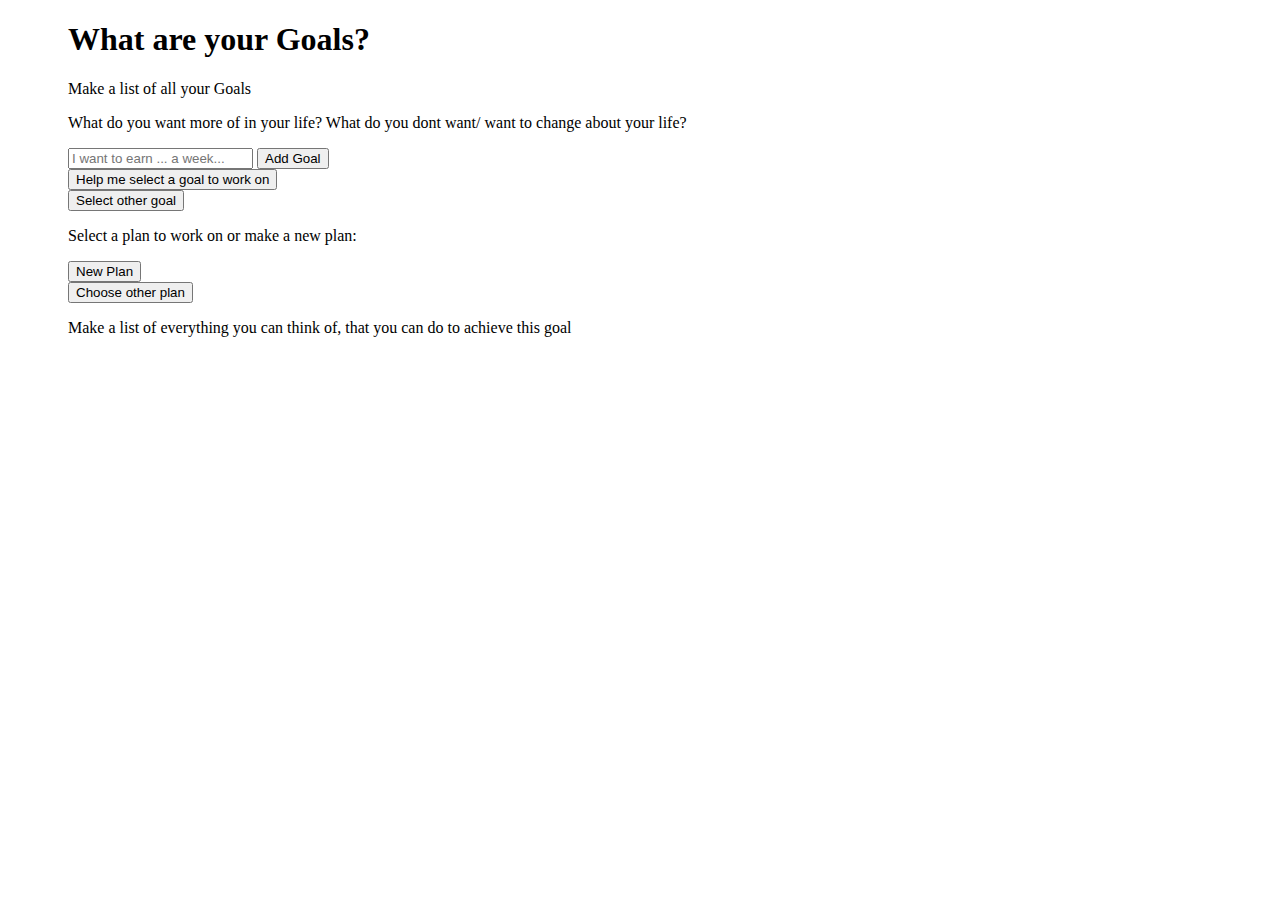
==== index.html @ b55718e6 "initial commit" ====
<!DOCTYPE html>
<html lang="en">
<head>
    
    <script src="https://code.jquery.com/jquery-3.4.1.js"
            integrity="sha256-WpOohJOqMqqyKL9FccASB9O0KwACQJpFTUBLTYOVvVU="
            crossorigin="anonymous">
    </script>
    <link rel="stylesheet" href="GAV2.css">
    <title>Goals App v2</title>
</head>
<body>
<div id="Container">
    <div id="pageContainer">
        <div id="firstScreen">
            <h1>What are your Goals?</h1>
            <p>Make a list of all your Goals</p>
            <p>What do you want more of in your life? What do you dont want/ want to change about your life?</p>
            <input type="text" id="GoalsInputField" placeholder="I want to earn ... a week...">
            <button id="AddGoalBtn">Add Goal</button>
            <div id="GoalsListDisplayer"></div>
            <button id="nextStepBtn1">Help me select a goal to work on</button>
        </div>
        
        <div id="plansScreen">
            <button id="selectDifferentGoalBtn">Select other goal</button>
            <div class="goalWhatOnPlansScreen"></div>
            <p>Select a plan to work on or make a new plan:</p>
            <button id="newPlanBtn">New Plan</button>
            <div id="plansHolder"></div>
    
    
        </div>
    
        <div id="newPlanCreationScreen">
            <button id="btnChooseOtherPlan">Choose other plan</button>
            <div class="goalWhatOnPlansScreen"></div>
            <p>Make a list of everything you can think of, that you can do to achieve this goal</p>
            
    
        </div>
    </div>
</div>  
</body>
<script src="GAV2.js"></script>
</html>
---- GAV2.css ----
#Container{
    
    margin: 0 60px;
}
.goalWhat{
	margin: 8px 0;
}
.goalWhat button{
	font-size: 8px;
	margin-left: 6px;
}
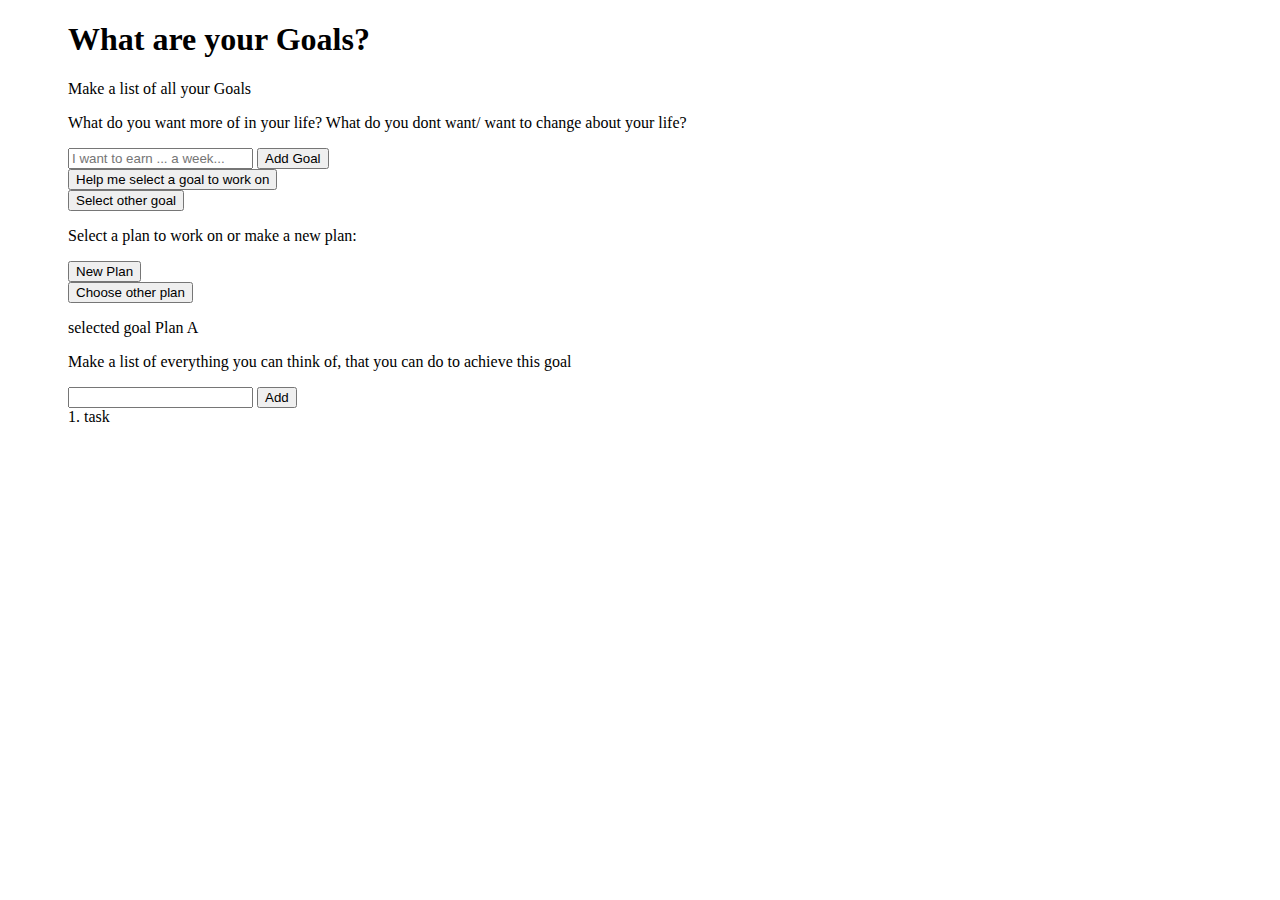
==== commit b8a7d898: "edits" ====
--- a/index.html
+++ b/index.html
@@ -35,8 +35,11 @@
         <div id="newPlanCreationScreen">
             <button id="btnChooseOtherPlan">Choose other plan</button>
             <div class="goalWhatOnPlansScreen"></div>
+            <p class="selectedPlan">selected goal Plan A</p>
             <p>Make a list of everything you can think of, that you can do to achieve this goal</p>
-            
+            <input type="text" id="tasksInputField">
+            <button id="addTaskBtn">Add</button>
+            <div id="TaskListDisplayer">1. task</div>
     
         </div>
     </div>
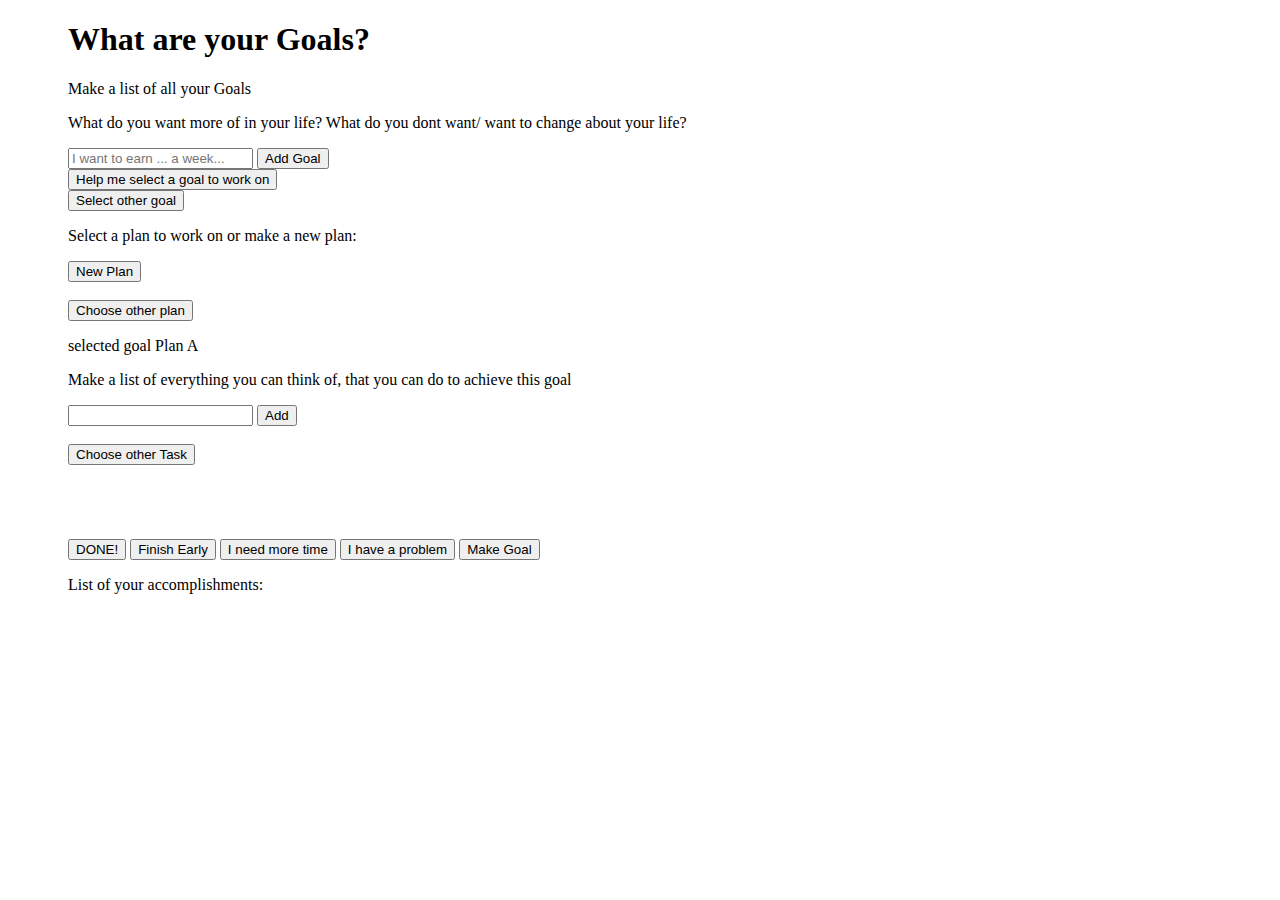
==== commit a5e1a05f: "added some more functionality" ====
--- a/index.html
+++ b/index.html
@@ -26,7 +26,7 @@
             <button id="selectDifferentGoalBtn">Select other goal</button>
             <div class="goalWhatOnPlansScreen"></div>
             <p>Select a plan to work on or make a new plan:</p>
-            <button id="newPlanBtn">New Plan</button>
+            <button id="newPlanBtn">New Plan</button><br><br>
             <div id="plansHolder"></div>
     
     
@@ -38,10 +38,31 @@
             <p class="selectedPlan">selected goal Plan A</p>
             <p>Make a list of everything you can think of, that you can do to achieve this goal</p>
             <input type="text" id="tasksInputField">
-            <button id="addTaskBtn">Add</button>
-            <div id="TaskListDisplayer">1. task</div>
+            <button id="addTaskBtn">Add</button><br><br>
+            <div id="TaskListDisplayer"></div>
     
         </div>
+        <div class="workOnTaskScreen">
+            <button class="otherTaskBtn">Choose other Task</button>
+            <div class="goalWhatOnPlansScreen"></div>
+            <h2 class="taskName"></h2>
+            <div class="timer">
+
+            </div><br> <br> <br>
+            <div class="options">
+                <button class="doneBtn">DONE!</button>
+                <button class="finishEarlyBtn">Finish Early</button>
+                <button class="moreTimeBtn">I need more time</button>
+                <button class="problemBtn">I have a problem</button>
+                <button class="makeGoalBtn">Make Goal</button>
+            </div>
+
+        </div>
+        <div class="accomplishments">
+            <p>List of your accomplishments:</p>
+            <p class="accompPara"></p>
+        </div>
+
     </div>
 </div>  
 </body>
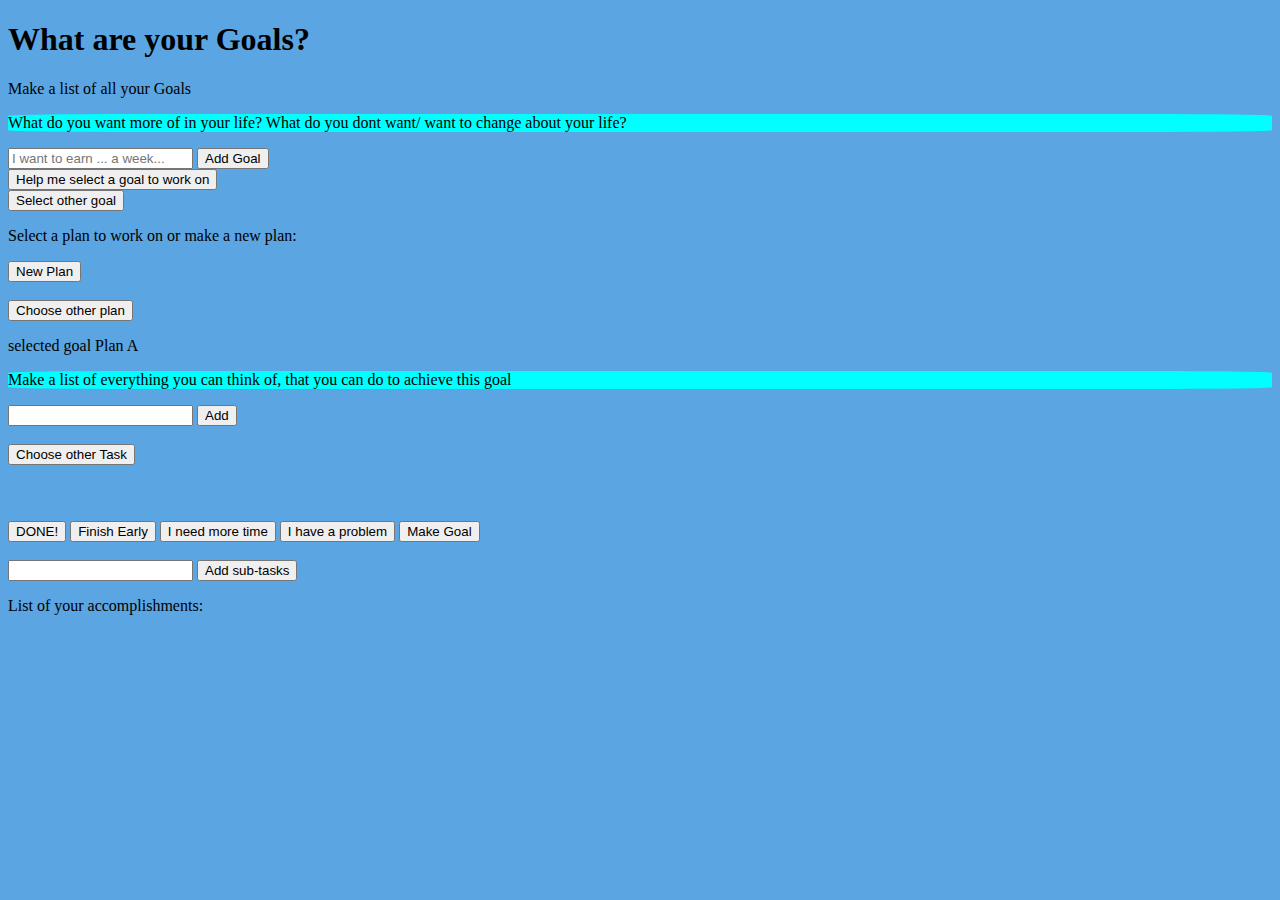
==== commit f0d1c97b: "added functionality" ====
--- a/index.html
+++ b/index.html
@@ -15,7 +15,7 @@
         <div id="firstScreen">
             <h1>What are your Goals?</h1>
             <p>Make a list of all your Goals</p>
-            <p>What do you want more of in your life? What do you dont want/ want to change about your life?</p>
+            <p class="instructions">What do you want more of in your life? What do you dont want/ want to change about your life?</p>
             <input type="text" id="GoalsInputField" placeholder="I want to earn ... a week...">
             <button id="AddGoalBtn">Add Goal</button>
             <div id="GoalsListDisplayer"></div>
@@ -36,7 +36,7 @@
             <button id="btnChooseOtherPlan">Choose other plan</button>
             <div class="goalWhatOnPlansScreen"></div>
             <p class="selectedPlan">selected goal Plan A</p>
-            <p>Make a list of everything you can think of, that you can do to achieve this goal</p>
+            <p class="instructions">Make a list of everything you can think of, that you can do to achieve this goal</p>
             <input type="text" id="tasksInputField">
             <button id="addTaskBtn">Add</button><br><br>
             <div id="TaskListDisplayer"></div>
@@ -48,13 +48,17 @@
             <h2 class="taskName"></h2>
             <div class="timer">
 
-            </div><br> <br> <br>
+            </div><br>  <br>
             <div class="options">
                 <button class="doneBtn">DONE!</button>
                 <button class="finishEarlyBtn">Finish Early</button>
                 <button class="moreTimeBtn">I need more time</button>
                 <button class="problemBtn">I have a problem</button>
                 <button class="makeGoalBtn">Make Goal</button>
+                <br><br>
+                <input type="text" id="subTasksInputField">
+                <button id="addSubTaskBtn">Add sub-tasks</button>
+                <p class="subTasks"></p>
             </div>
 
         </div>
--- a/GAV2.css
+++ b/GAV2.css
@@ -1,6 +1,10 @@
+body{
+	background-color: #5aa5e2;
+}
+
 #Container{
     
-    margin: 0 60px;
+    margin: 0 auto;
 }
 .goalWhat{
 	margin: 8px 0;
@@ -8,4 +12,19 @@
 .goalWhat button{
 	font-size: 8px;
 	margin-left: 6px;
+}
+
+.instructions{
+	background-color: aqua;
+	border-radius: 10%;
+}
+.task{
+	background-color: azure;
+	border-radius: 10%;
+	display: inline;
+}
+
+.task button{
+	font-size: 8px;
+	margin-left: 6px;
 }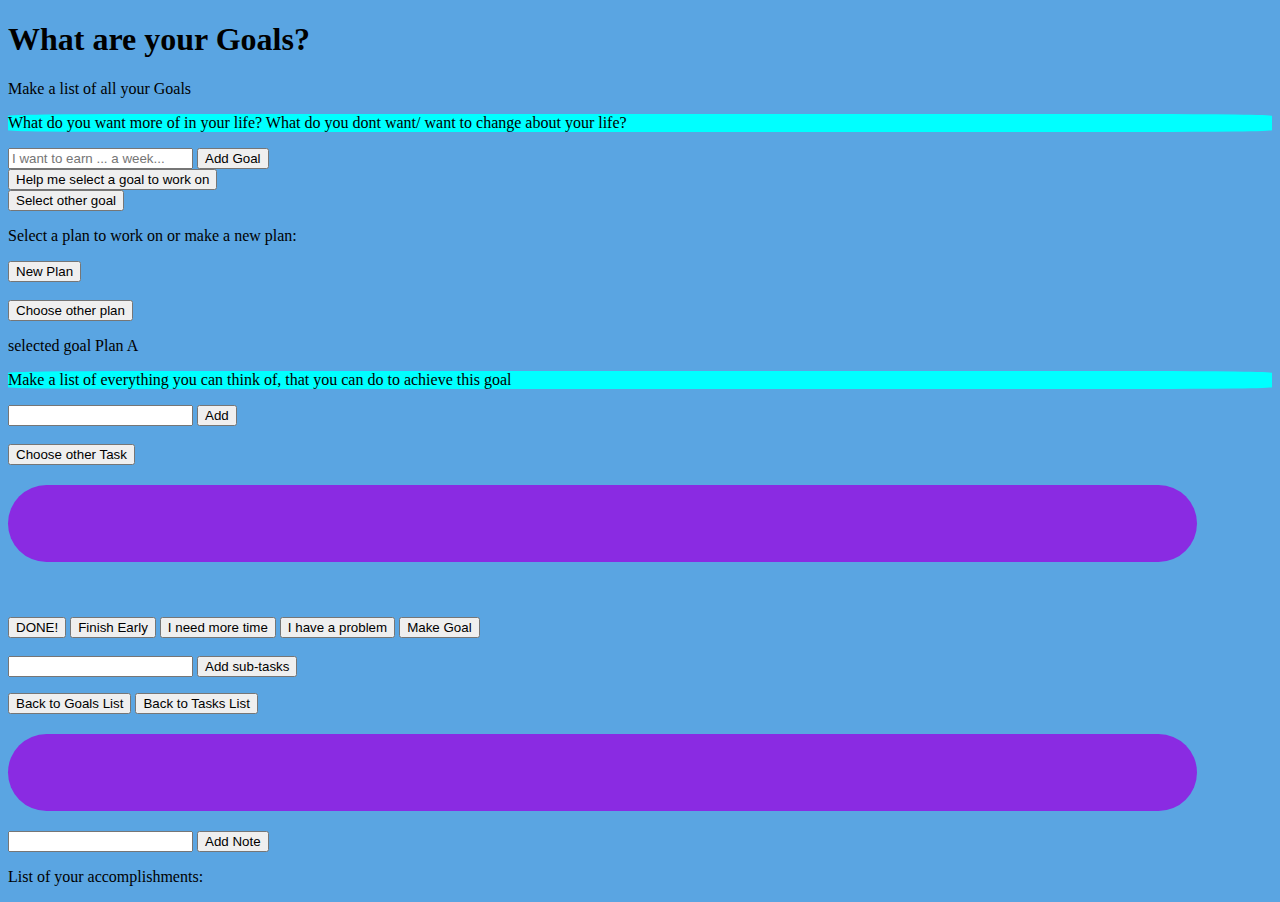
==== commit dd7c3cd4: "notes added" ====
--- a/index.html
+++ b/index.html
@@ -62,11 +62,20 @@
             </div>
 
         </div>
+        <div class="notes">
+            <button class="showGoals">Back to Goals List</button>
+            <button class="showTasks">Back to Tasks List</button>
+            <div class="goalWhatOnPlansScreen"></div>
+            <h2 class="taskName"></h2>
+            <input type="text" id="noteInputField">
+            <button id="addNoteBtn">Add Note</button>
+            <p class="notesHolder"></p>
+        </div>
         <div class="accomplishments">
             <p>List of your accomplishments:</p>
             <p class="accompPara"></p>
         </div>
-
+        
     </div>
 </div>  
 </body>
--- a/GAV2.css
+++ b/GAV2.css
@@ -8,6 +8,7 @@
 }
 .goalWhat{
 	margin: 8px 0;
+	background-color: chartreuse;
 }
 .goalWhat button{
 	font-size: 8px;
@@ -27,4 +28,13 @@
 .task button{
 	font-size: 8px;
 	margin-left: 6px;
-}+}
+
+.taskName{
+	background-color: blueviolet;
+	border-radius: 20vw; 
+	padding: 2vw 2vw 4vw 2vw; 
+	width: 90%;
+} 
+
+
